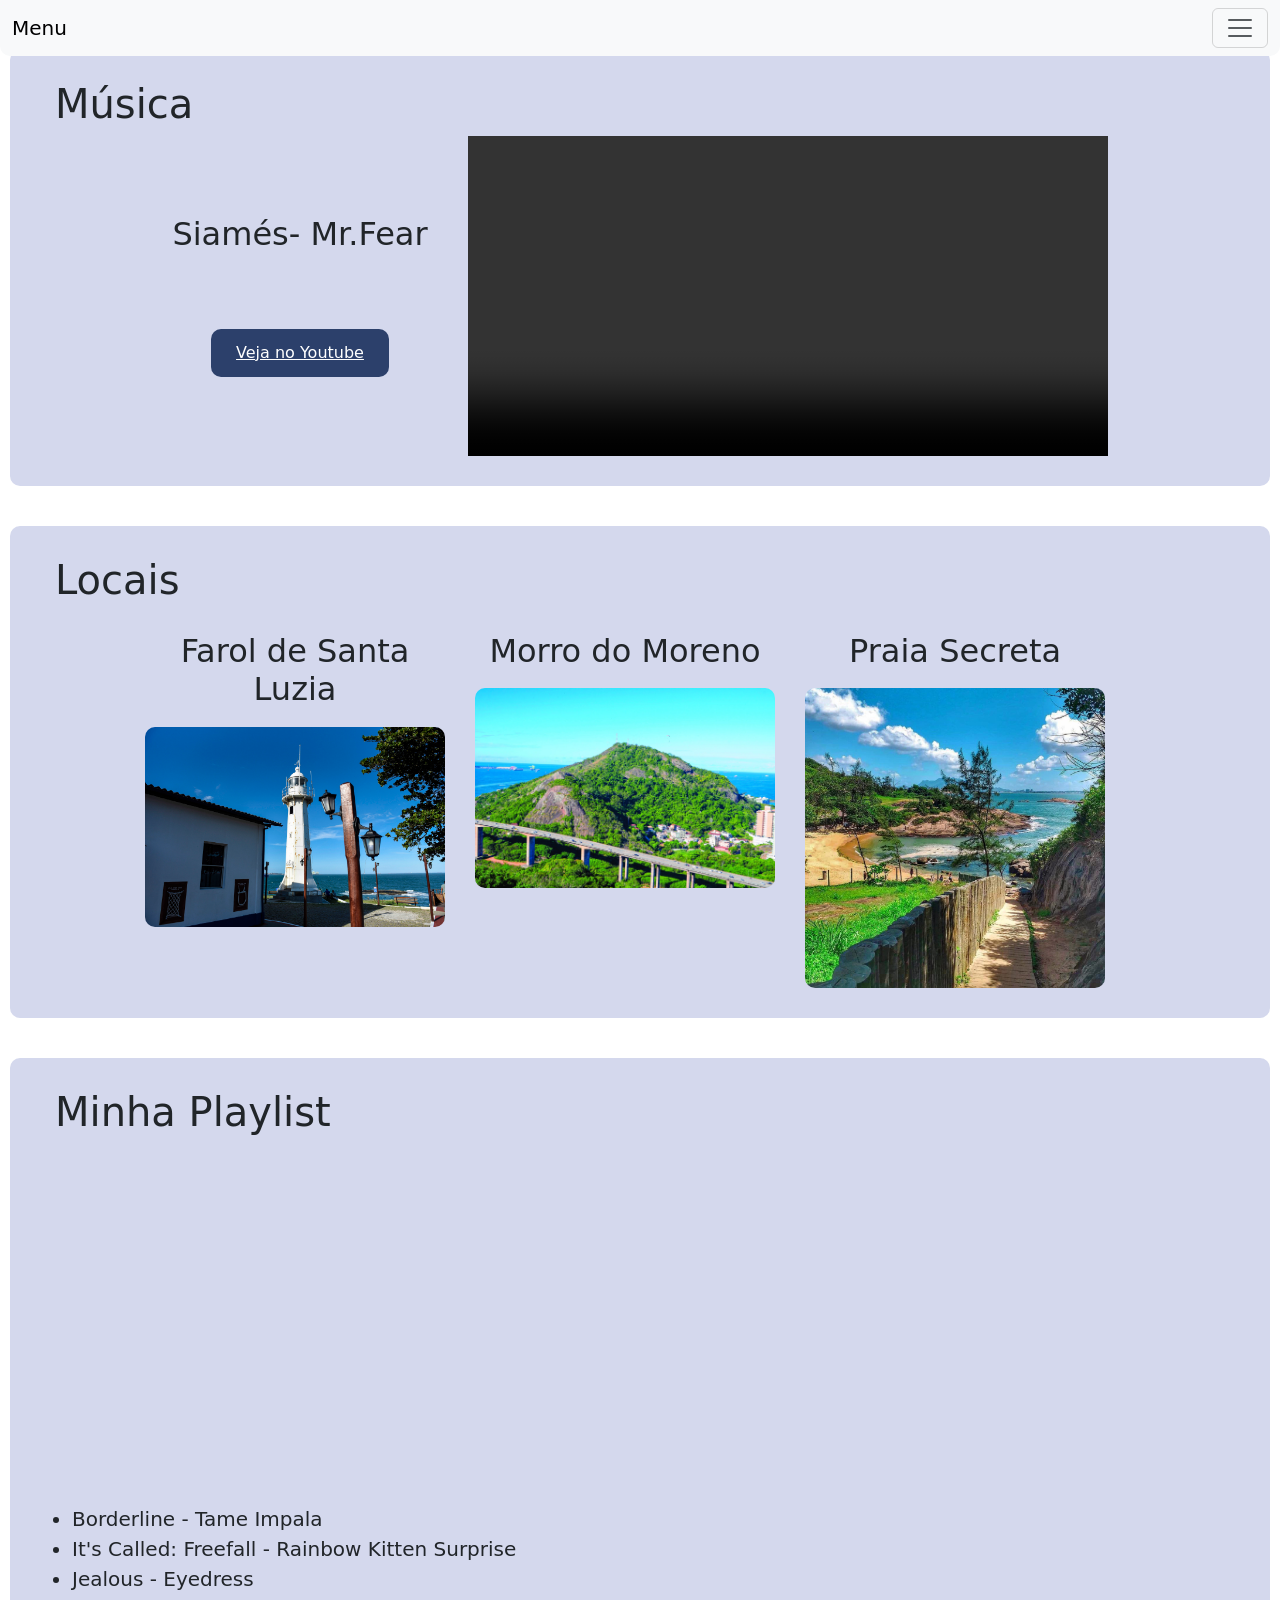
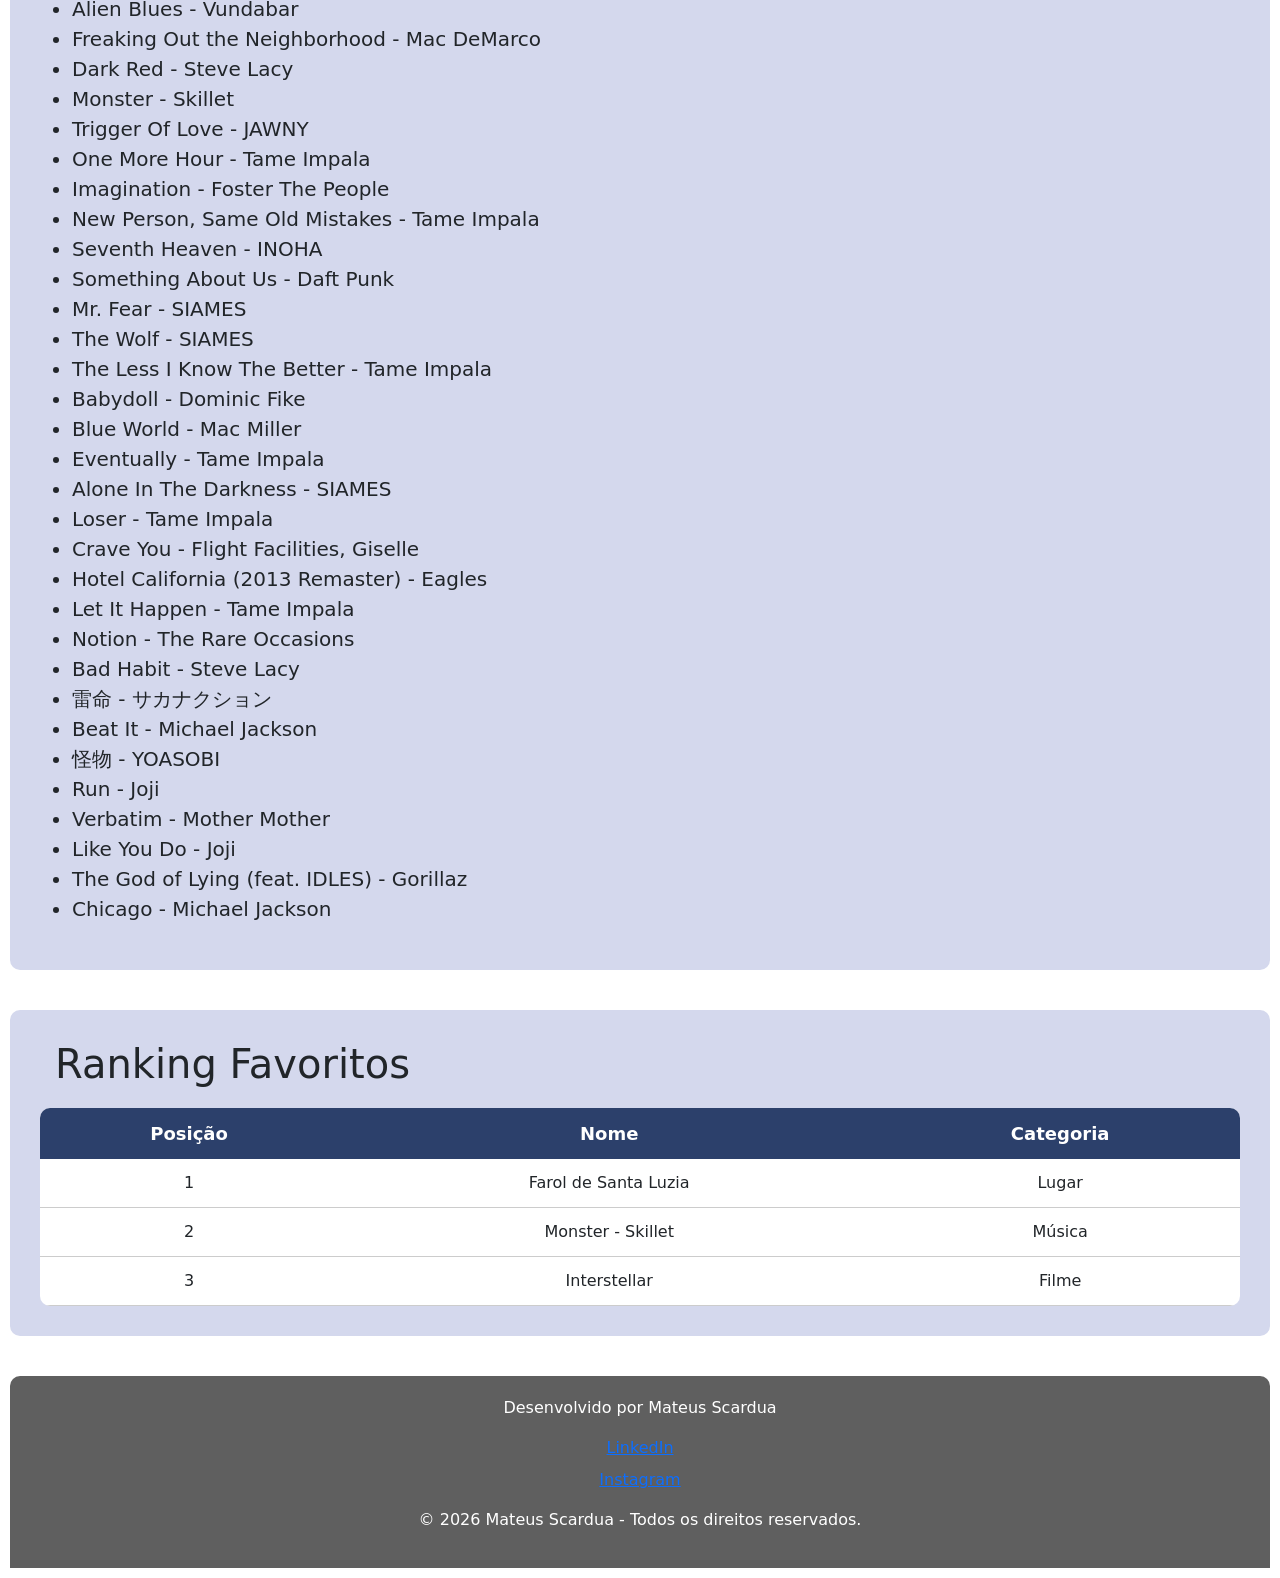
==== hobby.html @ 5613ed04 "Init" ====
<!DOCTYPE html>
<html>
    <head>
        <meta charset="utf-8">
        <meta http-equiv="X-UA-Compatible" content="IE=edge">
        <title>Hobbies</title>
        <meta name="description" content="">
        <meta name="viewport" content="width=device-width, initial-scale=1">
        <link rel="stylesheet" href="style.css">
        <!-- Bootstrap CSS CDN -->
        <link href="https://cdn.jsdelivr.net/npm/bootstrap@5.3.8/dist/css/bootstrap.min.css" rel="stylesheet">
    </head>
    <body>
        <nav class="navbar bg-body-tertiary fixed-top">
            <div class="container-fluid">
                <a class="navbar-brand">Menu</a>
                <button class="navbar-toggler" type="button" data-bs-toggle="offcanvas" data-bs-target="#offcanvasNavbar" aria-controls="offcanvasNavbar" aria-label="Toggle navigation">
                    <span class="navbar-toggler-icon"></span>
                </button>
                <div class="offcanvas offcanvas-end" tabindex="-1" id="offcanvasNavbar" aria-labelledby="offcanvasNavbarLabel">
                    <div class="offcanvas-header">
                        <h5 class="offcanvas-title" id="offcanvasNavbarLabel">Menu</h5>
                        <button type="button" class="btn-close" data-bs-dismiss="offcanvas" aria-label="Close"></button>
                    </div>
                    <div class="offcanvas-body">
                        <ul class="navbar-nav justify-content-end flex-grow-1 pe-3">
                            <li class="nav-item">
                                <a class="nav-link" href="./index.html">Apresentação</a>
                            </li>
                            <li class="nav-item">
                                <a class="nav-link active" aria-current="page" href="./hobby.html">Hobby</a>
                            </li>
                        </ul>
                    </div>
                </div>
            </div>
        </nav>
        <section id="secao">
            <h2 id="press">Música</h2>
            <div class="conteudo-video">
                <div>
                    <h2>Siamés- Mr.Fear</h2>
                    <div class="botao-container">
                        <a class="botao" href="https://youtu.be/EKLWC93nvAU?si=ZqJGPB2mKZYWKbap" target="_blank">
                        Veja no Youtube
                        </a>
                    </div>
                </div>
                <div class="clip">
                    <video id="clip" width="640" height="360" controls>
                        <source src="/content/siames.mp4" type="video/mp4">
                        Seu navegador não suporta vídeo HTML5.
                        <track src="/content/siames.vtt" kind="subtitles" srclang="en" label="Inglês" default>
                    </video>
                </div>
                
            </div>
        </section>
        <section id="secao">
             <h2 id="press">Locais</h2>
            <div class="lugares">
                <div class="conteudo-lugar">
                    <h2>Farol de Santa Luzia</h2>
                    <img src="/content/Farol.jpg">
                </div>

                <div class="conteudo-lugar">
                    <h2>Morro do Moreno</h2>
                    <img src="/content/morro do moreno.jpg">
                </div>

                <div class="conteudo-lugar">
                    <h2>Praia Secreta</h2>
                    <img src="/content/praia-secreta.jpg">
                </div>
            <div>
        </section>
        <section id="secao">
            <h2 id="press">Minha Playlist</h2>

           
            <iframe data-testid="embed-iframe" style="border-radius:12px" src="https://open.spotify.com/embed/playlist/6fVuz3pPBuxKFiDhsFjV1i?utm_source=generator" width="100%" height="352" frameBorder="0" allowfullscreen="" allow="autoplay; clipboard-write; encrypted-media; fullscreen; picture-in-picture" loading="lazy"></iframe>

            <ul class="playlist">
                <li>Borderline - Tame Impala</li>
                <li>It's Called: Freefall - Rainbow Kitten Surprise</li>
                <li>Jealous - Eyedress</li>
                <li>Alien Blues - Vundabar</li>
                <li>Freaking Out the Neighborhood - Mac DeMarco</li>
                <li>Dark Red - Steve Lacy</li>
                <li>Monster - Skillet</li>
                <li>Trigger Of Love - JAWNY</li>
                <li>One More Hour - Tame Impala</li>
                <li>Imagination - Foster The People</li>
                <li>New Person, Same Old Mistakes - Tame Impala</li>
                <li>Seventh Heaven - INOHA</li>
                <li>Something About Us - Daft Punk</li>
                <li>Mr. Fear - SIAMES</li>
                <li>The Wolf - SIAMES</li>
                <li>The Less I Know The Better - Tame Impala</li>
                <li>Babydoll - Dominic Fike</li>
                <li>Blue World - Mac Miller</li>
                <li>Eventually - Tame Impala</li>
                <li>Alone In The Darkness - SIAMES</li>
                <li>Loser - Tame Impala</li>
                <li>Crave You - Flight Facilities, Giselle</li>
                <li>Hotel California (2013 Remaster) - Eagles</li>
                <li>Let It Happen - Tame Impala</li>
                <li>Notion - The Rare Occasions</li>
                <li>Bad Habit - Steve Lacy</li>
                <li>雷命 - サカナクション</li>
                <li>Beat It - Michael Jackson</li>
                <li>怪物 - YOASOBI</li>
                <li>Run - Joji</li>
                <li>Verbatim - Mother Mother</li>
                <li>Like You Do - Joji</li>
                <li>The God of Lying (feat. IDLES) - Gorillaz</li>
                <li>Chicago - Michael Jackson</li>
            </ul>
        </section>

        <section id="ranking">
            <h2 id="press">Ranking Favoritos</h2>

            <table class="tabela-ranking">
                <tr>
                    <th>Posição</th>
                    <th>Nome</th>
                    <th>Categoria</th>
                </tr>
                <tr>
                    <td>1</td>
                    <td>Farol de Santa Luzia</td>
                    <td>Lugar</td>
                </tr>
                <tr>
                    <td>2</td>
                    <td>Monster - Skillet</td>
                    <td>Música</td>
                </tr>
                <tr>
                    <td>3</td>
                    <td>Interstellar</td>
                    <td>Filme</td>
                </tr>
            </table>
        </section>
       

        <footer>
            <p>
            Desenvolvido por Mateus Scardua
            </p>
            <ul>
                <li><a href="https://www.linkedin.com/in/mateus-scardua-905393397/">LinkedIn</a></li>
                <li><a href="https://www.instagram.com/mateusscardua/">Instagram</a></li>
            </ul>
            <p id="copy">&copy; 2026 Mateus Scardua  - Todos os direitos reservados.</p>
        </footer>
        <!-- Bootstrap JS CDN -->
        <script src="https://cdn.jsdelivr.net/npm/bootstrap@5.3.8/dist/js/bootstrap.bundle.min.js"></script>
    </body>
</html>
---- style.css ----
* {
    box-sizing: border-box;
}

body {
    display: flex;
    flex-direction: column;
    font-family: Arial, Helvetica, sans-serif;
    background-color: #f5f5f5;
    margin: 0;
    padding: 10px;
}

/* NAV */

nav {
    display: flex;
    padding: 15px;
    background-color: #5F5F5F;
    color: white;
    border-radius: 10px;
    border-top-left-radius: 0;
    border-top-right-radius: 0;
    flex-wrap: wrap;
    justify-content: center;
    margin-bottom: 40px;
    align-self: right;
}

nav ul {
    list-style: none;
    padding: 0;
    display: flex;
}

nav ul li {
    padding: 20px;
    text-align: center;
}

nav ul li a {
    font-size: 20px;
    font-weight: bold;
}

/* TÍTULOS */

h1 {
    font-size: 60px;
    text-align: center;
    color: #14234b;
    margin: 0;
}

#press {
    font-size: 40px;
    text-align: left;
    margin-left: 15px;
}

/* CONTEÚDO */

#secao {
    font-size: 20px;
    margin-top: 40px;
    background-color: #d4d8ed;
    padding: 30px;
    border-radius: 10px;
    width: 100%;
    box-sizing: border-box;
}

#secao h1 {
    font-size: 60px;
    text-align: left;
}

.conteudo {
    display: flex;
    align-items: center;
    gap: 20px;
    text-align: left;
}

.conteudo-video {
    display: flex;
    align-items: center;
    justify-content: center;
    gap: 40px;
    flex-wrap: wrap;
    text-align: center;
}

/* VÍDEO */

.clip {
    display: flex;
    max-width: 640px;
}

/* BOTÃO */

.botao {
    display: inline-block;
    padding: 12px 25px;
    background-color: #2c406b;
    color: white;
    border-radius: 10px;
    transition: 0.3s;
}

.botao:hover {
    background-color: #6ea2e7;
}

.botao-container {
    display: flex;
    justify-content: center;
    margin-top: 75px;
}

/* LINKS */

a {
    text-decoration: none;
    font-size: 16px;
    color: white;
}

/* IMAGEM PERFIL */

#foto {
    width: 350px;
    border: 3px solid #4b5c7c;
    border-radius: 12px;
}

/* CONTATO */

#contato {
    margin: 0 auto;
    margin-top: 75px;
    max-width: 700px;
}

#contato form {
    display: flex;
    flex-direction: column;
    gap: 10px;
    width: 100%;
    border: 1px solid #3a3f52;
    padding: 20px;
    border-radius: 10px;
    background-color: #fff;
}

#contato input,
#contato textarea,
#contato button {
    padding: 8px;
    font-size: 14px;
    border-radius: 6px;
    border: 1px solid #ccc;
    width: 100%;
    box-sizing: border-box;
}

#contato textarea {
    resize: vertical;
}

/* LUGARES */

.lugares {
    display: flex;
    justify-content: center;
    gap: 30px;
    flex-wrap: wrap;
}

.conteudo-lugar {
    text-align: center;
    margin-top: 20px;
    max-width: 300px;
}

.conteudo-lugar img {
    width: 100%;
    border-radius: 10px;
    margin-top: 10px;
}

/* MÍDIA */

img, video {
    max-width: 100%;
    height: auto;
}

/* FOOTER (CORRIGIDO) */

footer {
    width: 100%;
    margin-top: 40px;
    text-align: center;
    padding: 20px;
    background-color: #5F5F5F;
    color: white;

    border-top-left-radius: 10px;
    border-top-right-radius: 10px;
}

footer ul {
    list-style: none;
    padding: 0;
    margin-top: 15px;
    display: flex;
    flex-direction: column;
    align-items: center;
    gap: 8px;
}

/* RESPONSIVO */

@media (max-width: 768px) {

    h1 {
        font-size: 32px;
    }

    #secao h1 {
        font-size: 28px;
        text-align: center;
    }

    #press {
        font-size: 24px;
        text-align: center;
        margin-left: 0;
    }

    .conteudo,
    .conteudo-video {
        flex-direction: column;
        text-align: center;
    }

    #foto {
        width: 100%;
        max-width: 250px;
    }

    .botao-container {
        margin-top: 20px;
    }

    nav ul li {
        padding: 10px;
    }

    footer {
        font-size: 16px;
    }

    .lugares {
        flex-direction: column;
        align-items: center;
    }
}

#apresentacao {
    background-image: 
        linear-gradient(rgba(0,0,0,0.5), rgba(0,0,0,0.5)),
        url("/content/pico.jpeg");

    background-size: cover;
    background-position: center;
    background-repeat: no-repeat;

    height: 400px;

    display: flex;
    align-items: center;
    justify-content: center;

    color: white;
}

/* TABELA RANKING */

#ranking {
    margin-top: 40px;
    background-color: #d4d8ed;
    padding: 30px;
    border-radius: 10px;
}

.tabela-ranking {
    width: 100%;
    border-collapse: collapse;
    margin-top: 20px;
    text-align: center;
    background-color: white;
    border-radius: 10px;
    overflow: hidden;
}

.tabela-ranking th {
    background-color: #2c406b;
    color: white;
    padding: 12px;
    font-size: 18px;
}

.tabela-ranking td {
    padding: 12px;
    border-bottom: 1px solid #ccc;
}

.tabela-ranking tr:hover {
    background-color: #f0f4ff;
    transition: 0.3s;
}
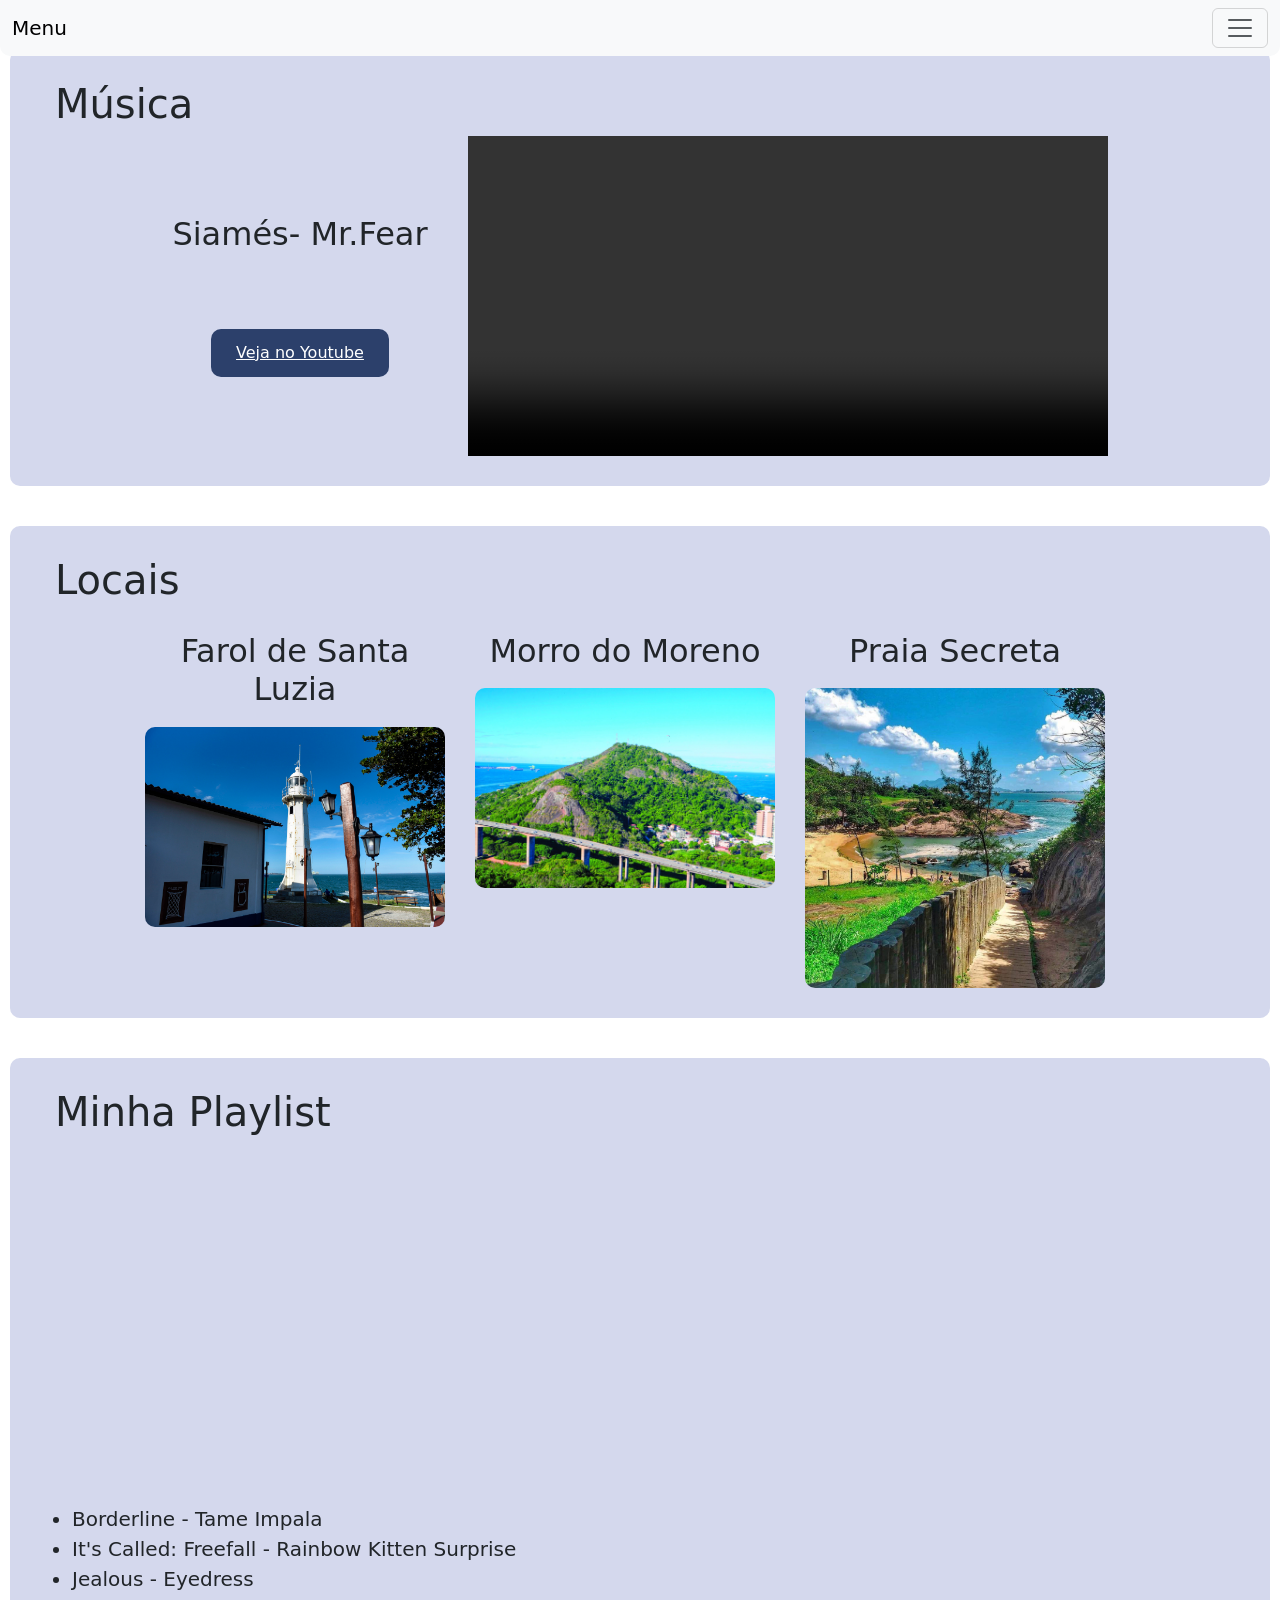
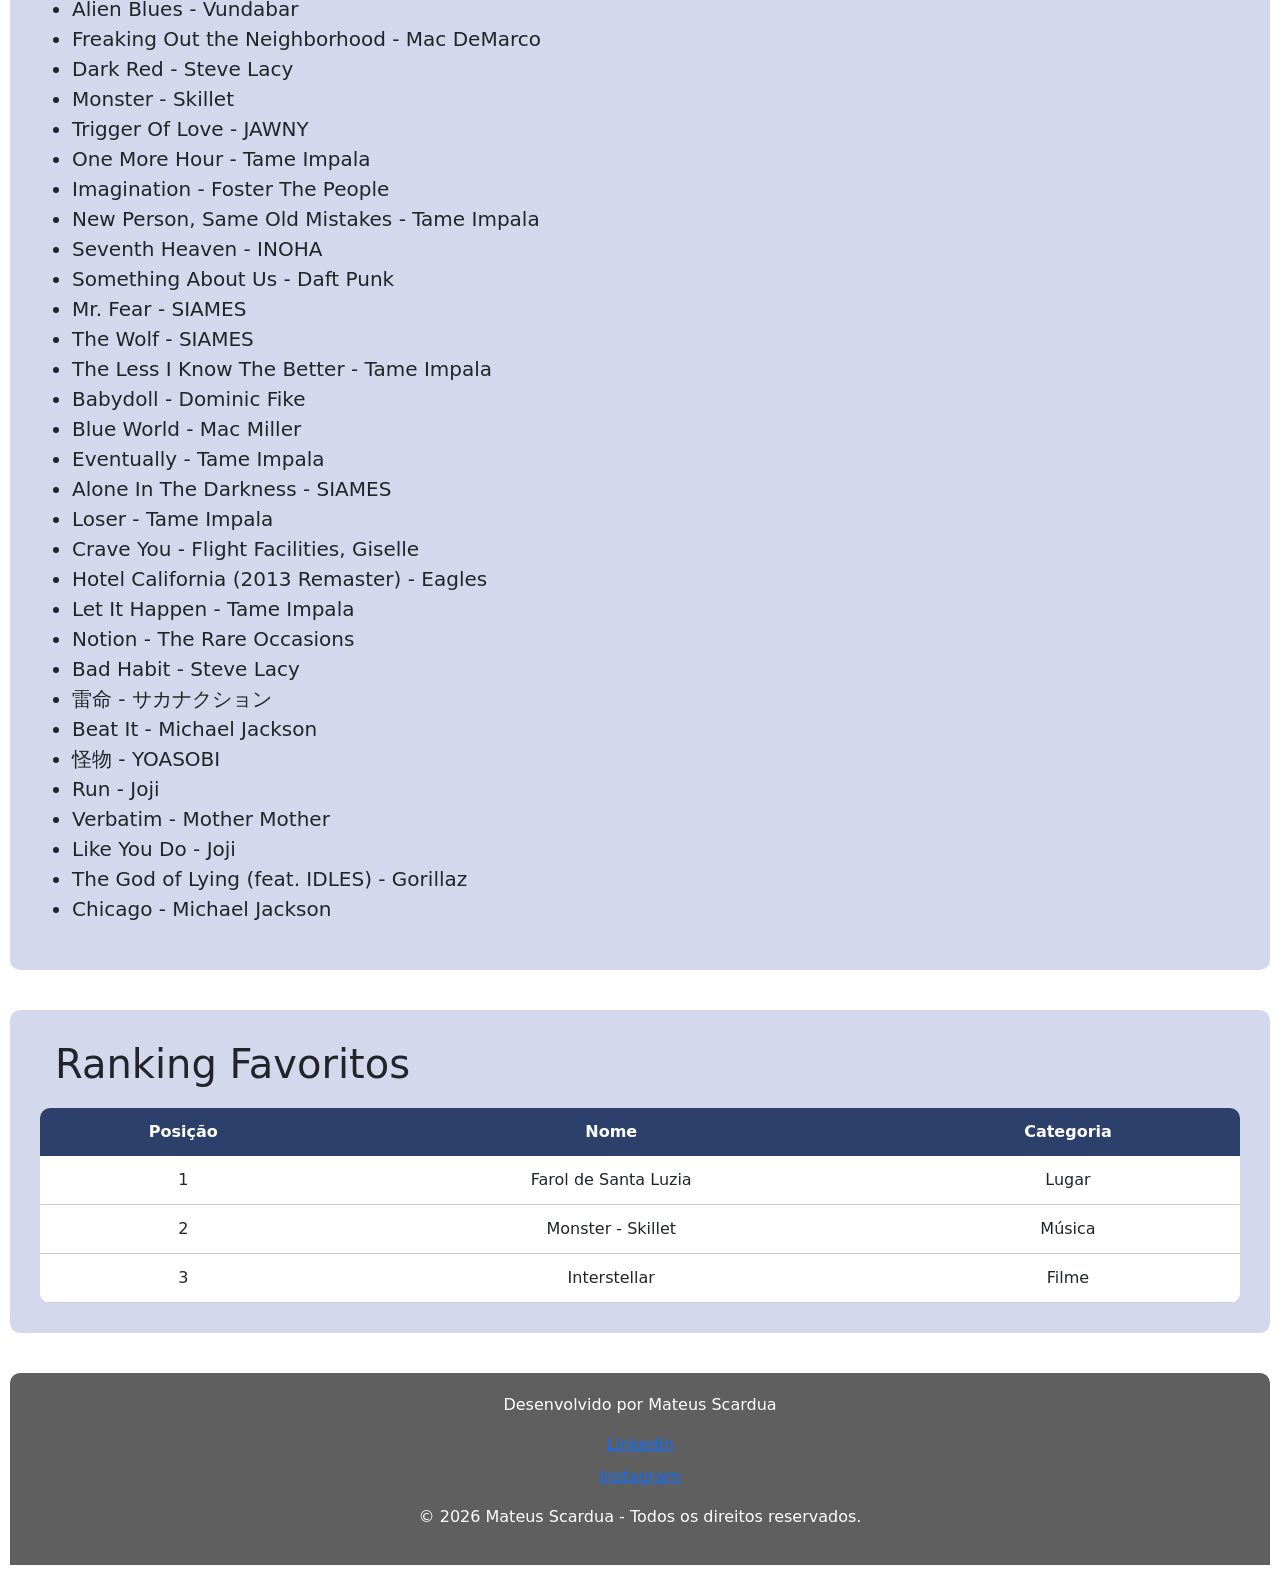
==== commit d31791e1: "dark modeV2" ====
--- a/hobby.html
+++ b/hobby.html
@@ -10,7 +10,7 @@
         <!-- Bootstrap CSS CDN -->
         <link href="https://cdn.jsdelivr.net/npm/bootstrap@5.3.8/dist/css/bootstrap.min.css" rel="stylesheet">
     </head>
-    <body>
+    <body id="page-body">
         <nav class="navbar bg-body-tertiary fixed-top">
             <div class="container-fluid">
                 <a class="navbar-brand">Menu</a>
@@ -23,6 +23,9 @@
                         <button type="button" class="btn-close" data-bs-dismiss="offcanvas" aria-label="Close"></button>
                     </div>
                     <div class="offcanvas-body">
+                        <button id="theme-toggle" class="btn btn-outline-dark ms-3">
+                            🌙
+                        </button>
                         <ul class="navbar-nav justify-content-end flex-grow-1 pe-3">
                             <li class="nav-item">
                                 <a class="nav-link" href="./index.html">Apresentação</a>
@@ -48,9 +51,9 @@
                 </div>
                 <div class="clip">
                     <video id="clip" width="640" height="360" controls>
-                        <source src="/content/siames.mp4" type="video/mp4">
+                        <source src="siames.mp4" type="video/mp4">
                         Seu navegador não suporta vídeo HTML5.
-                        <track src="/content/siames.vtt" kind="subtitles" srclang="en" label="Inglês" default>
+                        <track src="siames.vtt" kind="subtitles" srclang="en" label="Inglês" default>
                     </video>
                 </div>
                 
@@ -61,17 +64,17 @@
             <div class="lugares">
                 <div class="conteudo-lugar">
                     <h2>Farol de Santa Luzia</h2>
-                    <img src="/content/Farol.jpg">
+                    <img src="Farol.jpg">
                 </div>
 
                 <div class="conteudo-lugar">
                     <h2>Morro do Moreno</h2>
-                    <img src="/content/morro do moreno.jpg">
+                    <img src="morro do moreno.jpg">
                 </div>
 
                 <div class="conteudo-lugar">
                     <h2>Praia Secreta</h2>
-                    <img src="/content/praia-secreta.jpg">
+                    <img src="praia-secreta.jpg">
                 </div>
             <div>
         </section>
@@ -159,5 +162,6 @@
         </footer>
         <!-- Bootstrap JS CDN -->
         <script src="https://cdn.jsdelivr.net/npm/bootstrap@5.3.8/dist/js/bootstrap.bundle.min.js"></script>
+        <script src="script.js"></script>
     </body>
 </html>
--- a/style.css
+++ b/style.css
@@ -11,8 +11,6 @@
     padding: 10px;
 }
 
-/* NAV */
-
 nav {
     display: flex;
     padding: 15px;
@@ -42,8 +40,6 @@
     font-size: 20px;
     font-weight: bold;
 }
-
-/* TÍTULOS */
 
 h1 {
     font-size: 60px;
@@ -57,8 +53,6 @@
     text-align: left;
     margin-left: 15px;
 }
-
-/* CONTEÚDO */
 
 #secao {
     font-size: 20px;
@@ -67,19 +61,12 @@
     padding: 30px;
     border-radius: 10px;
     width: 100%;
-    box-sizing: border-box;
-}
-
-#secao h1 {
-    font-size: 60px;
-    text-align: left;
 }
 
 .conteudo {
     display: flex;
     align-items: center;
     gap: 20px;
-    text-align: left;
 }
 
 .conteudo-video {
@@ -91,14 +78,10 @@
     text-align: center;
 }
 
-/* VÍDEO */
-
 .clip {
     display: flex;
     max-width: 640px;
 }
-
-/* BOTÃO */
 
 .botao {
     display: inline-block;
@@ -119,23 +102,17 @@
     margin-top: 75px;
 }
 
-/* LINKS */
-
 a {
     text-decoration: none;
     font-size: 16px;
     color: white;
 }
-
-/* IMAGEM PERFIL */
 
 #foto {
     width: 350px;
     border: 3px solid #4b5c7c;
     border-radius: 12px;
 }
-
-/* CONTATO */
 
 #contato {
     margin: 0 auto;
@@ -162,14 +139,7 @@
     border-radius: 6px;
     border: 1px solid #ccc;
     width: 100%;
-    box-sizing: border-box;
-}
-
-#contato textarea {
-    resize: vertical;
-}
-
-/* LUGARES */
+}
 
 .lugares {
     display: flex;
@@ -189,16 +159,12 @@
     border-radius: 10px;
     margin-top: 10px;
 }
-
-/* MÍDIA */
 
 img, video {
     max-width: 100%;
     height: auto;
 }
 
-/* FOOTER (CORRIGIDO) */
-
 footer {
     width: 100%;
     margin-top: 40px;
@@ -206,7 +172,6 @@
     padding: 20px;
     background-color: #5F5F5F;
     color: white;
-
     border-top-left-radius: 10px;
     border-top-right-radius: 10px;
 }
@@ -221,73 +186,16 @@
     gap: 8px;
 }
 
-/* RESPONSIVO */
-
-@media (max-width: 768px) {
-
-    h1 {
-        font-size: 32px;
-    }
-
-    #secao h1 {
-        font-size: 28px;
-        text-align: center;
-    }
-
-    #press {
-        font-size: 24px;
-        text-align: center;
-        margin-left: 0;
-    }
-
-    .conteudo,
-    .conteudo-video {
-        flex-direction: column;
-        text-align: center;
-    }
-
-    #foto {
-        width: 100%;
-        max-width: 250px;
-    }
-
-    .botao-container {
-        margin-top: 20px;
-    }
-
-    nav ul li {
-        padding: 10px;
-    }
-
-    footer {
-        font-size: 16px;
-    }
-
-    .lugares {
-        flex-direction: column;
-        align-items: center;
-    }
-}
-
 #apresentacao {
-    background-image: 
-        linear-gradient(rgba(0,0,0,0.5), rgba(0,0,0,0.5)),
-        url("/content/pico.jpeg");
-
+    background-image: linear-gradient(rgba(0,0,0,0.5), rgba(0,0,0,0.5)), url("pico.jpeg");
     background-size: cover;
     background-position: center;
-    background-repeat: no-repeat;
-
     height: 400px;
-
     display: flex;
     align-items: center;
     justify-content: center;
-
-    color: white;
-}
-
-/* TABELA RANKING */
+    color: white;
+}
 
 #ranking {
     margin-top: 40px;
@@ -310,7 +218,6 @@
     background-color: #2c406b;
     color: white;
     padding: 12px;
-    font-size: 18px;
 }
 
 .tabela-ranking td {
@@ -320,5 +227,90 @@
 
 .tabela-ranking tr:hover {
     background-color: #f0f4ff;
-    transition: 0.3s;
+}
+
+body.dark-mode {
+    background-color: #121212 !important;
+    color: #f1f1f1 !important;
+}
+
+body.dark-mode #secao,
+body.dark-mode #ranking,
+body.dark-mode #contato,
+body.dark-mode .conteudo-lugar,
+body.dark-mode .conteudo-video {
+    background-color: #1e1e1e !important;
+    color: #f1f1f1 !important;
+}
+
+body.dark-mode p,
+body.dark-mode h1,
+body.dark-mode h2,
+body.dark-mode h3,
+body.dark-mode li {
+    color: #f1f1f1 !important;
+}
+
+body.dark-mode a {
+    color: #8ecbff !important;
+}
+
+body.dark-mode table,
+body.dark-mode th,
+body.dark-mode td {
+    background-color: #1f1f1f !important;
+    color: #f1f1f1 !important;
+    border-color: #333 !important;
+}
+
+body.dark-mode img {
+    filter: brightness(0.85);
+}
+
+body.dark-mode footer {
+    background-color: #0d0d0d !important;
+}
+
+body.dark-mode .navbar {
+    background-color: #1e1e1e !important;
+}
+
+body.dark-mode .offcanvas {
+    background-color: #1e1e1e !important;
+    color: white !important;
+}
+
+body.dark-mode .nav-link {
+    color: #f1f1f1 !important;
+}
+
+body.dark-mode .navbar-brand {
+    color: #f1f1f1 !important;
+}
+
+body.dark-mode .btn-close {
+    filter: invert(1);
+}
+
+body.dark-mode #contato form {
+    background-color: #1e1e1e !important;
+    border: 1px solid #333 !important;
+}
+
+body.dark-mode input,
+body.dark-mode textarea {
+    background-color: #2a2a2a !important;
+    color: white !important;
+    border: 1px solid #444 !important;
+}
+
+body.dark-mode input::placeholder,
+body.dark-mode textarea::placeholder {
+    color: #bbb;
+}
+
+body.dark-mode button {
+    background-color: #333 !important;
+    color: white !important;
+    border: 1px solid #555;
 }
